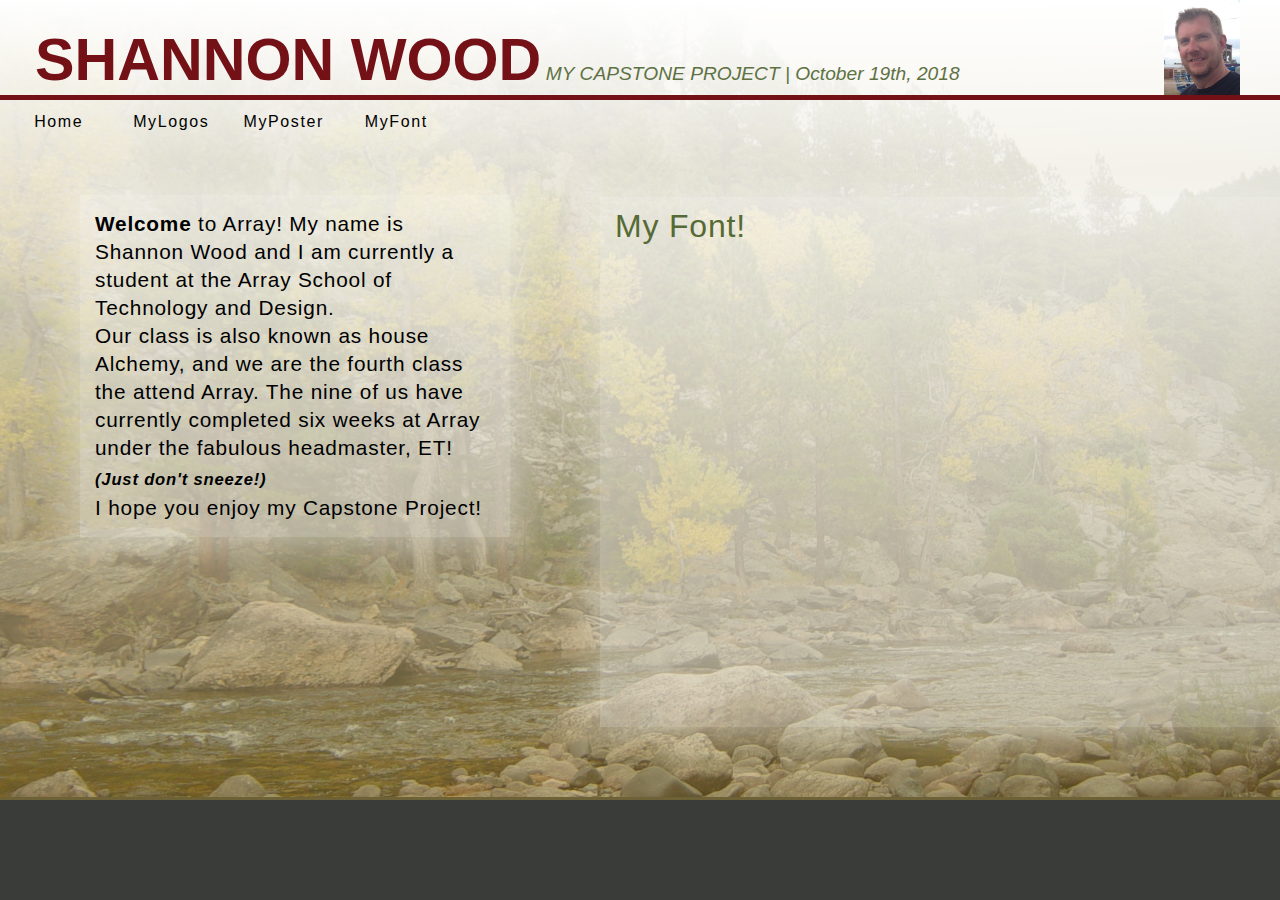
==== myFont.html @ 306ed388 "Added the groundwork to all the .html pages." ====
<!DOCTYPE html>
<html lang="en" dir="ltr">

  <head>
    <meta charset="utf-8">
    <title>My Capstone Project</title>

    <!-- CSS STYLESHEETS -->

    <link rel="stylesheet" href="stylesheets/reset-min.css" type="text/css">
    <link rel="stylesheet" href="stylesheets/master-min.css" type="text/css">

  </head>


  <!-- BODY -->


  <body>



    <!-- DIV FOR HEADER/LOGO -->
    <div class="wrapper">

      <div class="content">
        <h1>SHANNON WOOD</h1>
        <p>MY CAPSTONE PROJECT | October 19th, 2018</p>
      </div>

      <div class="headshot">
        <img src="stylesheets/img/headshot.jpg" alt="Shannon Wood">
      </div>

    </div>





    <!--  DIV FOR NAV BAR  -->

    <div class="navbar">
      <ul>
        <li><a href="index.html">Home</a></li>
        <li><a href="myLogo.html">MyLogos</a></li>
        <li><a href="myPoster.html">MyPoster</a></li>
        <li><a href="myFont.html">MyFont</a></li>
      </ul>
    </div>


    <!-- ***** WELCOME ***** -->

    <div class="welcome">

      <p><span class="bold">Welcome</span> to Array! My name is Shannon Wood and I am currently a student at the Array School of Technology and Design.<br>Our class is also known as house Alchemy, and we are the fourth class the attend Array. The nine of us have currently completed six weeks at Array under the fabulous headmaster, ET!<span class="italic"> (Just don't sneeze!)<br></span>I hope you enjoy my Capstone Project!
      </p>

    </div>

<!-- ***** BIOGRAPH ***** -->

    <div class="bio">
      <h1>My Font!</h1><br>
      
      </p>


    </div>




  </body>
</html>
---- stylesheets/master-min.css ----
body{background:url("img/DSC07674.jpg");height:750px;background-position:center;background-repeat:no-repeat;background-size:cover;position:relative;background-color:#3A3C39;font-family:"Helvetica Neue", Helvetica, sans-serif;overflow:hidden}body::before{content:"";width:100%;height:800px;position:absolute;z-index:-1;top:0;left:0;background:rgba(159,133,53,0.5);background-image:linear-gradient(white, transparent)}.wrapper{width:100vw;height:65px;padding-top:30px;padding-left:35px;border-bottom:5px solid #731117}.content h1{display:inline-block;white-space:nowrap;position:relative;font-family:sans-serif;font-weight:bold;font-size:3.7em;text-align:left;color:#731117}.content p{display:inline-block;white-space:nowrap;color:#5E7143;font-size:1.2em;font-weight:5o0;text-align:center;font-style:italic}.navbar{width:100vw;height:35px}.navbar ul{width:1075px;height:auto;margin:0}.navbar li{width:10%;height:auto;display:inline-block;padding-left:5px;float:left;text-align:center;line-height:44px;color:#000;font-size:1em;letter-spacing:.1em;font-weight:500;cursor:pointer;-webkit-user-select:none;-moz-user-select:none;-ms-user-select:none;user-select:none}.navbar a{text-decoration:none;color:black;transition:.3s}.navbar a:hover{transition:.3s;color:#566A35}.headshot{width:100vw;height:95px;margin:-90px -35px}.headshot img{height:96px;float:right;margin-right:40px}.welcome{background:rgba(255,255,255,0.35);box-shadow:0 0 30px 10px rgba(255,255,255,0.35);width:400px;height:auto;margin:60px 80px;padding:15px;letter-spacing:.05em;line-height:1.75em;font-family:Avenir, "Helvetica Neue", Helvetica, sans-serif}.welcome p{font-size:1.3em}.bio{background:rgba(255,255,255,0.35);box-shadow:0 0 30px 10px rgba(255,255,255,0.35);width:700px;height:500px;overflow:auto;margin:-400px auto 0 600px;padding:15px;letter-spacing:.05em;line-height:1.75em;font-family:Avenir, "Helvetica Neue", Helvetica, sans-serif}.bio p{font-size:1.3em}.bio h1{font-size:2em}.bold{font-weight:bold}.italic{font-style:italic;font-size:.8em;font-weight:600}.bio h1{color:#566A35}
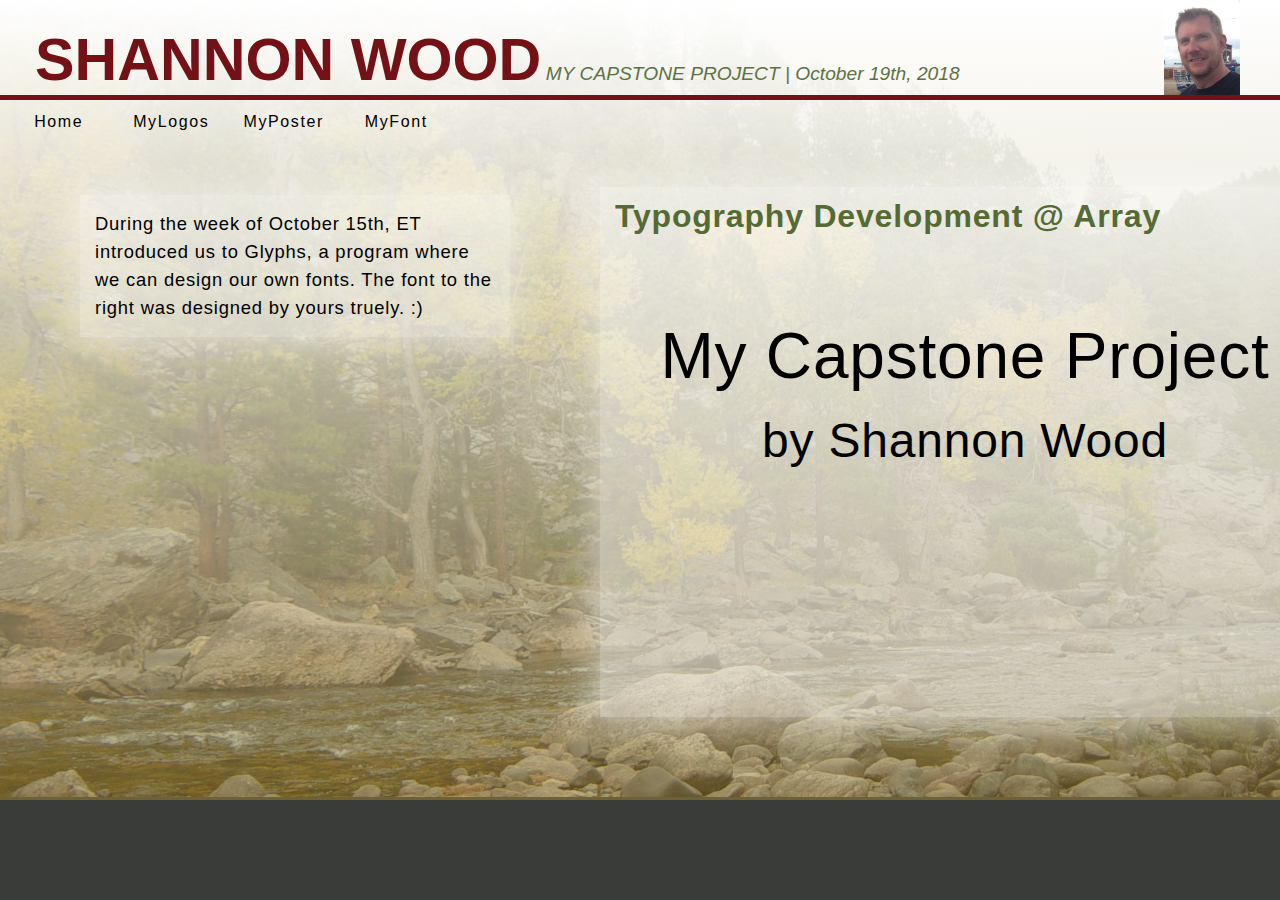
==== commit ed734965: "Text updates on all the left side boxes." ====
--- a/myFont.html
+++ b/myFont.html
@@ -50,21 +50,21 @@
     </div>
 
 
-    <!-- ***** WELCOME ***** -->
+    <!-- ***** LEFT BOX ***** -->
 
-    <div class="welcome">
+    <div class="font">
 
-      <p><span class="bold">Welcome</span> to Array! My name is Shannon Wood and I am currently a student at the Array School of Technology and Design.<br>Our class is also known as house Alchemy, and we are the fourth class the attend Array. The nine of us have currently completed six weeks at Array under the fabulous headmaster, ET!<span class="italic"> (Just don't sneeze!)<br></span>I hope you enjoy my Capstone Project!
+      <p>During the week of October 15th, ET introduced us to Glyphs, a program where we can design our own fonts. The font to the right was designed by yours truely. :)
       </p>
 
     </div>
 
-<!-- ***** BIOGRAPH ***** -->
+<!-- ***** RIGHT BOX ***** -->
 
-    <div class="bio">
-      <h1>My Font!</h1><br>
-      
-      </p>
+    <div class="fontPics">
+      <h1>Typography Development @ Array</h1><br><br><br><br>
+      <h2>My Capstone Project<h2><br>
+      <h3>by Shannon Wood</h3>
 
 
     </div>
--- a/stylesheets/master-min.css
+++ b/stylesheets/master-min.css
@@ -1 +1 @@
-body{background:url("img/DSC07674.jpg");height:750px;background-position:center;background-repeat:no-repeat;background-size:cover;position:relative;background-color:#3A3C39;font-family:"Helvetica Neue", Helvetica, sans-serif;overflow:hidden}body::before{content:"";width:100%;height:800px;position:absolute;z-index:-1;top:0;left:0;background:rgba(159,133,53,0.5);background-image:linear-gradient(white, transparent)}.wrapper{width:100vw;height:65px;padding-top:30px;padding-left:35px;border-bottom:5px solid #731117}.content h1{display:inline-block;white-space:nowrap;position:relative;font-family:sans-serif;font-weight:bold;font-size:3.7em;text-align:left;color:#731117}.content p{display:inline-block;white-space:nowrap;color:#5E7143;font-size:1.2em;font-weight:5o0;text-align:center;font-style:italic}.navbar{width:100vw;height:35px}.navbar ul{width:1075px;height:auto;margin:0}.navbar li{width:10%;height:auto;display:inline-block;padding-left:5px;float:left;text-align:center;line-height:44px;color:#000;font-size:1em;letter-spacing:.1em;font-weight:500;cursor:pointer;-webkit-user-select:none;-moz-user-select:none;-ms-user-select:none;user-select:none}.navbar a{text-decoration:none;color:black;transition:.3s}.navbar a:hover{transition:.3s;color:#566A35}.headshot{width:100vw;height:95px;margin:-90px -35px}.headshot img{height:96px;float:right;margin-right:40px}.welcome{background:rgba(255,255,255,0.35);box-shadow:0 0 30px 10px rgba(255,255,255,0.35);width:400px;height:auto;margin:60px 80px;padding:15px;letter-spacing:.05em;line-height:1.75em;font-family:Avenir, "Helvetica Neue", Helvetica, sans-serif}.welcome p{font-size:1.3em}.bio{background:rgba(255,255,255,0.35);box-shadow:0 0 30px 10px rgba(255,255,255,0.35);width:700px;height:500px;overflow:auto;margin:-400px auto 0 600px;padding:15px;letter-spacing:.05em;line-height:1.75em;font-family:Avenir, "Helvetica Neue", Helvetica, sans-serif}.bio p{font-size:1.3em}.bio h1{font-size:2em}.bold{font-weight:bold}.italic{font-style:italic;font-size:.8em;font-weight:600}.bio h1{color:#566A35}
+body{background:url("img/DSC07674.jpg");height:750px;background-position:center;background-repeat:no-repeat;background-size:cover;position:relative;background-color:#3A3C39;font-family:"Helvetica Neue", Helvetica, sans-serif;overflow:hidden}body::before{content:"";width:100%;height:800px;position:absolute;z-index:-1;top:0;left:0;background:rgba(159,133,53,0.5);background-image:linear-gradient(white, transparent)}.wrapper{width:100vw;height:65px;padding-top:30px;padding-left:35px;border-bottom:5px solid #731117}.content h1{display:inline-block;white-space:nowrap;position:relative;font-family:sans-serif;font-weight:bold;font-size:3.7em;text-align:left;color:#731117}.content p{display:inline-block;white-space:nowrap;color:#5E7143;font-size:1.2em;font-weight:5o0;text-align:center;font-style:italic}.navbar{width:100vw;height:35px}.navbar ul{width:1075px;height:auto;margin:0}.navbar li{width:10%;height:auto;display:inline-block;padding-left:5px;float:left;text-align:center;line-height:44px;color:#000;font-size:1em;letter-spacing:.1em;font-weight:500;cursor:pointer;-webkit-user-select:none;-moz-user-select:none;-ms-user-select:none;user-select:none}.navbar a{text-decoration:none;color:black;transition:.2s}.navbar a:hover{transition:.2s;color:#566A35}.headshot{width:100vw;height:95px;margin:-90px -35px}.headshot img{height:96px;float:right;margin-right:40px}.welcome{background:rgba(255,255,255,0.4);box-shadow:0 0 30px 10px rgba(255,255,255,0.4);width:400px;height:auto;margin:60px 80px;padding:15px;letter-spacing:.05em;line-height:1.75em;font-family:Avenir, "Helvetica Neue", Helvetica, sans-serif}.welcome p{font-size:1.15em}.bio{background:rgba(255,255,255,0.45);box-shadow:0 0 30px 10px rgba(255,255,255,0.45);width:700px;height:500px;overflow:auto;margin:-345px auto 0 600px;padding:15px;letter-spacing:.05em;line-height:1.75em;font-family:Avenir, "Helvetica Neue", Helvetica, sans-serif}.bio p{font-size:1.15em}.bio h1{font-size:2em;font-weight:bold;color:#566A35}.sketch{background:rgba(255,255,255,0.4);box-shadow:0 0 30px 10px rgba(255,255,255,0.4);width:400px;height:auto;margin:60px 80px;padding:15px;letter-spacing:.05em;line-height:1.75em;font-family:Avenir, "Helvetica Neue", Helvetica, sans-serif}.sketch p{font-size:1.15em}.sketchPics{background:rgba(255,255,255,0.45);box-shadow:0 0 30px 10px rgba(255,255,255,0.45);width:700px;height:500px;overflow:auto;margin:-200px auto 0 600px;padding:15px;letter-spacing:.05em;line-height:1.75em;font-family:Avenir, "Helvetica Neue", Helvetica, sans-serif}.sketchPics p{font-size:1.15em}.sketchPics h1{font-size:2em;font-weight:bold;color:#566A35}.color{background:rgba(255,255,255,0.4);box-shadow:0 0 30px 10px rgba(255,255,255,0.4);width:400px;height:auto;margin:60px 80px;padding:15px;letter-spacing:.05em;line-height:1.75em;font-family:Avenir, "Helvetica Neue", Helvetica, sans-serif}.color p{font-size:1.15em}.colorPics{background:rgba(255,255,255,0.45);box-shadow:0 0 30px 10px rgba(255,255,255,0.45);width:700px;height:500px;overflow:auto;margin:-315px auto 0 600px;padding:15px;letter-spacing:.05em;line-height:1.75em;font-family:Avenir, "Helvetica Neue", Helvetica, sans-serif}.colorPics p{font-size:1.15em}.colorPics h1{font-size:2em;font-weight:bold;color:#566A35}.font{background:rgba(255,255,255,0.4);box-shadow:0 0 30px 10px rgba(255,255,255,0.4);width:400px;height:auto;margin:60px 80px;padding:15px;letter-spacing:.05em;line-height:1.75em;font-family:Avenir, "Helvetica Neue", Helvetica, sans-serif}.font p{font-size:1.15em}.fontPics{background:rgba(255,255,255,0.45);box-shadow:0 0 30px 10px rgba(255,255,255,0.45);width:700px;height:500px;overflow:auto;margin:-210px auto 0 600px;padding:15px;letter-spacing:.05em;line-height:1.75em;font-family:Avenir, "Helvetica Neue", Helvetica, sans-serif}.fontPics p{font-size:3em;line-height:1.4em;text-align:center}.fontPics h1{font-size:2em;font-weight:bold;color:#566A35}.fontPics h2{font-size:4em;text-align:center}.fontPics h3{font-size:3em;text-align:center;line-height:1.8em}.bold{font-weight:bold}.italic{font-style:italic;font-size:.8em;font-weight:600}
